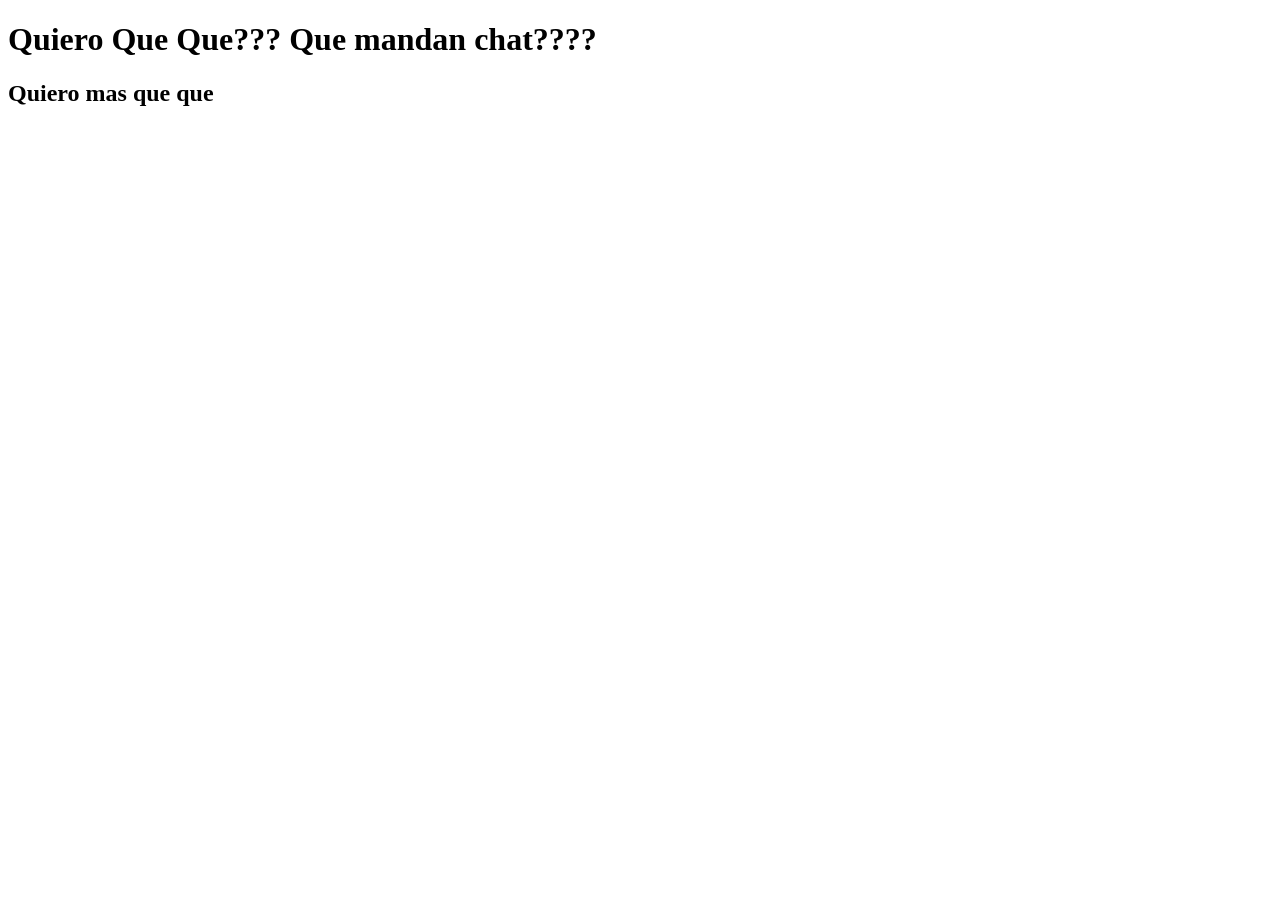
==== index.html @ e0a9116c "feat: crear index.html" ====
<!DOCTYPE html>
<html lang="en">
<head>
    <meta charset="UTF-8">
    <meta name="viewport" content="width=>, initial-scale=1.0">
    <title> Aguttiiin tu puta madre </title>
</head>
<body>
    <h1> Quiero Que Que??? Que mandan chat???? </h1>
    <h2> Quiero mas que que </h2>
</body>
</html>
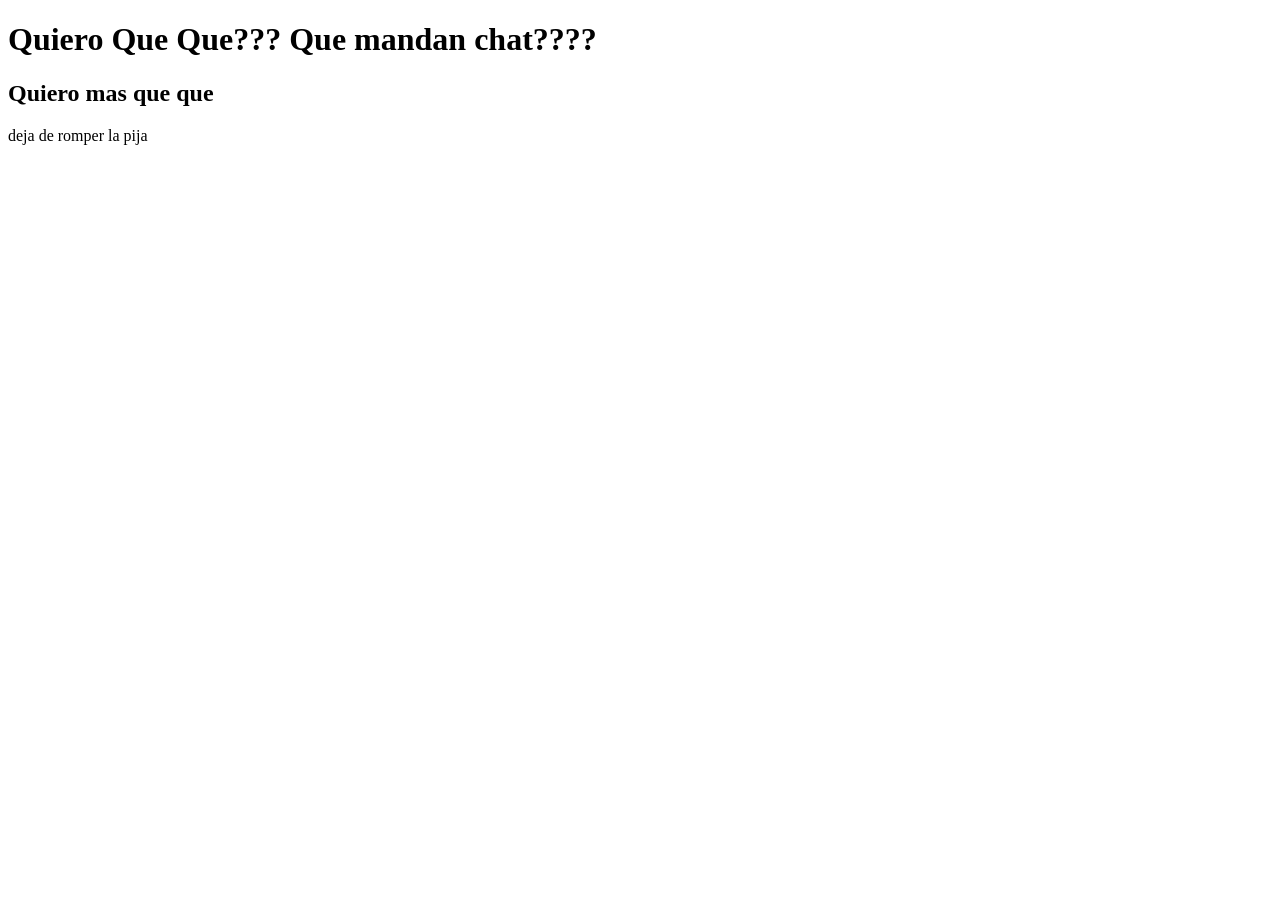
==== commit 1762729c: "feat: abrazo grande equipo" ====
--- a/index.html
+++ b/index.html
@@ -8,5 +8,6 @@
 <body>
     <h1> Quiero Que Que??? Que mandan chat???? </h1>
     <h2> Quiero mas que que </h2>
+    <p> deja de romper la pija </p>
 </body>
 </html>
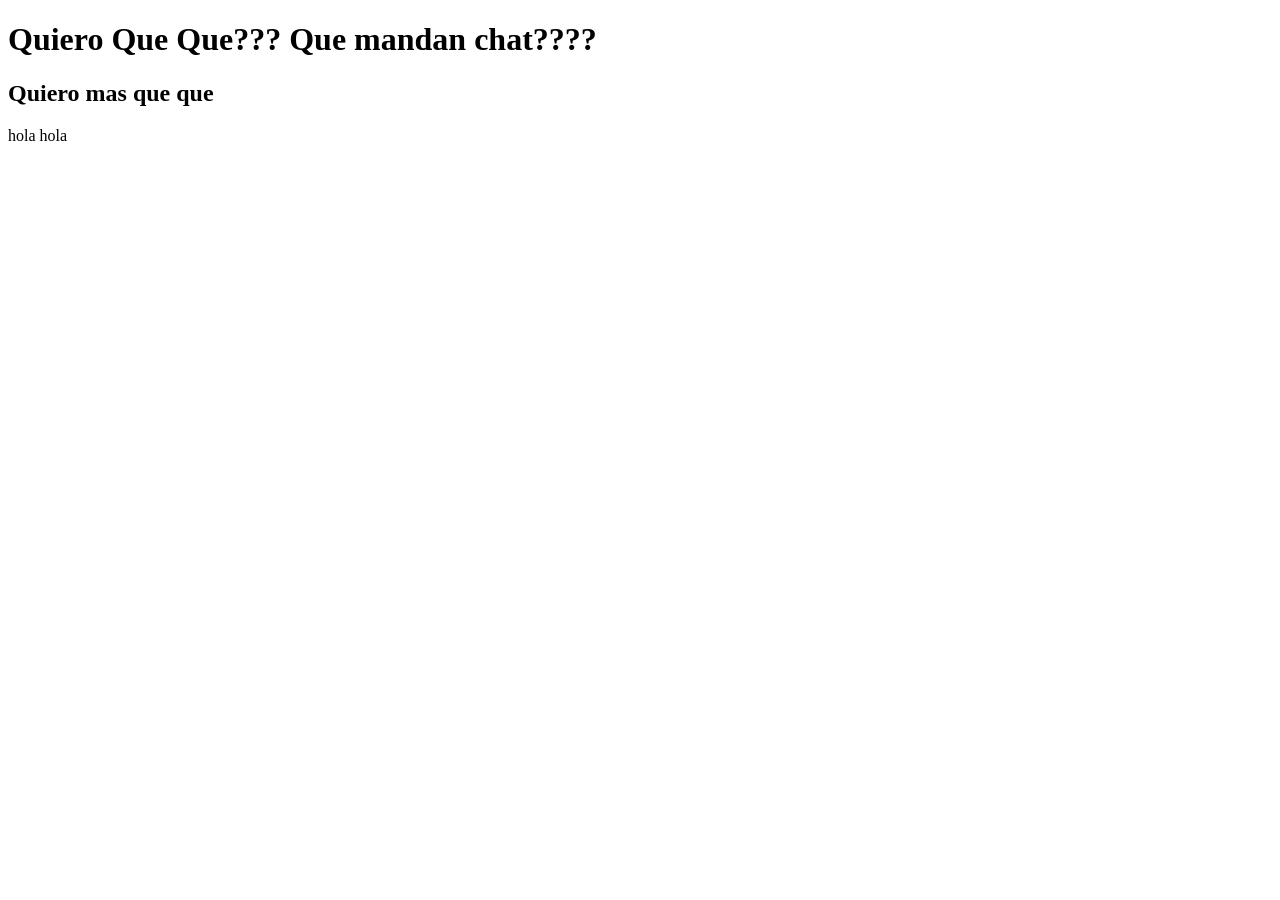
==== commit 80d15a86: "pruebas" ====
--- a/index.html
+++ b/index.html
@@ -8,6 +8,6 @@
 <body>
     <h1> Quiero Que Que??? Que mandan chat???? </h1>
     <h2> Quiero mas que que </h2>
-    <p> deja de romper la pija </p>
+    <p> hola hola </p>
 </body>
 </html>
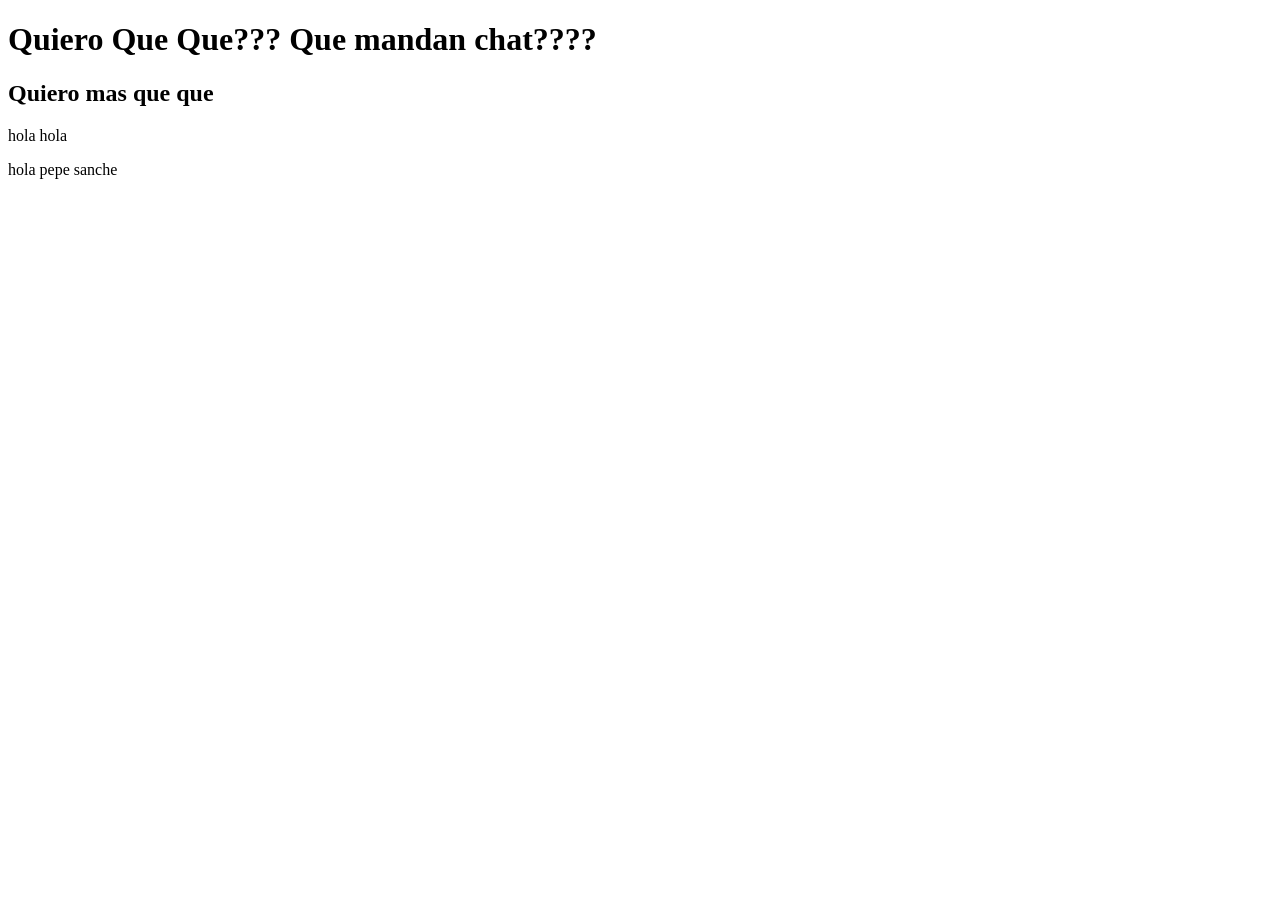
==== commit d4f2f114: "Mas holas" ====
--- a/index.html
+++ b/index.html
@@ -9,5 +9,6 @@
     <h1> Quiero Que Que??? Que mandan chat???? </h1>
     <h2> Quiero mas que que </h2>
     <p> hola hola </p>
+    <p> hola pepe sanche</p>
 </body>
 </html>
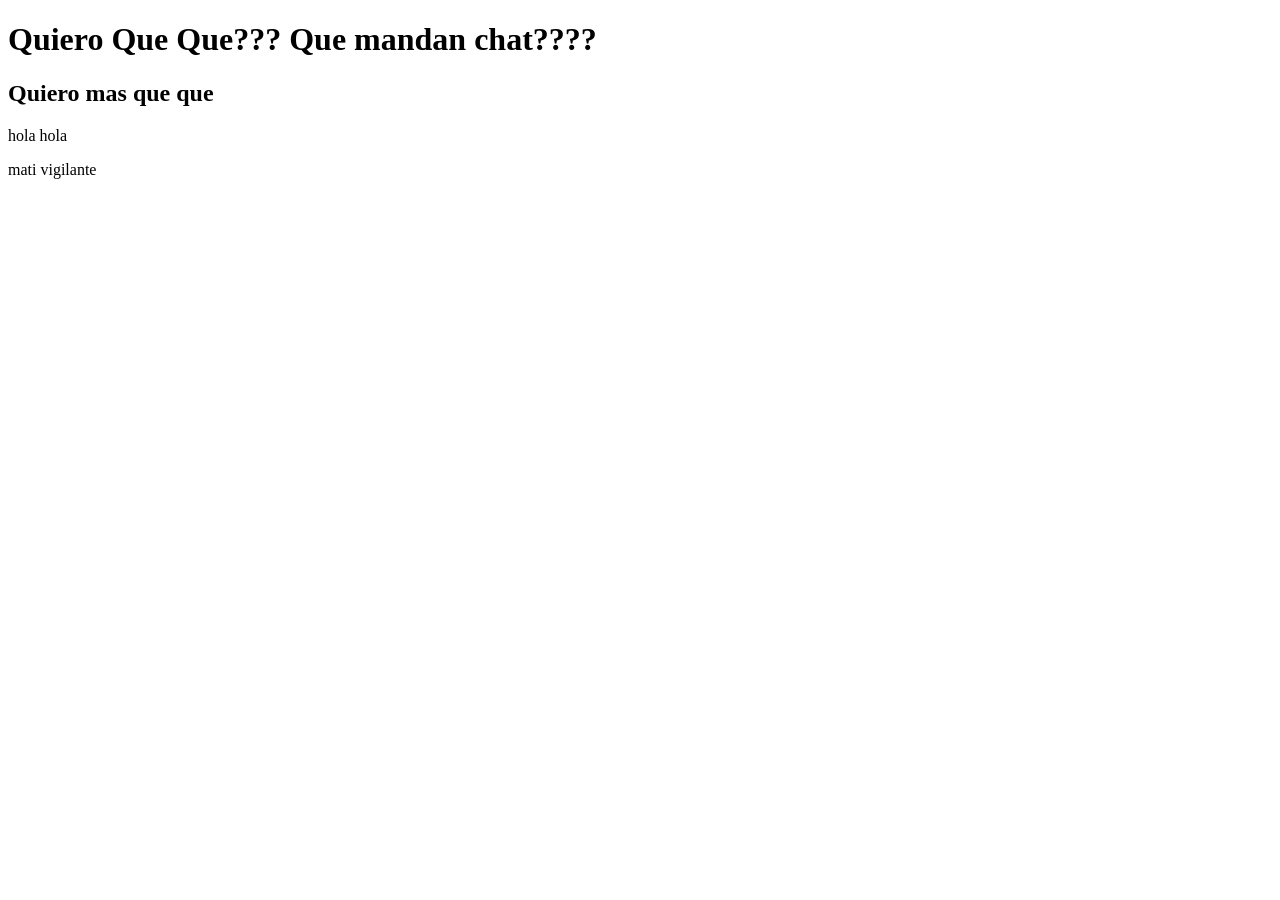
==== commit ecccc391: "describo a mati" ====
--- a/index.html
+++ b/index.html
@@ -9,6 +9,6 @@
     <h1> Quiero Que Que??? Que mandan chat???? </h1>
     <h2> Quiero mas que que </h2>
     <p> hola hola </p>
-    <p> hola pepe sanche</p>
+    <p> mati vigilante</p>
 </body>
 </html>
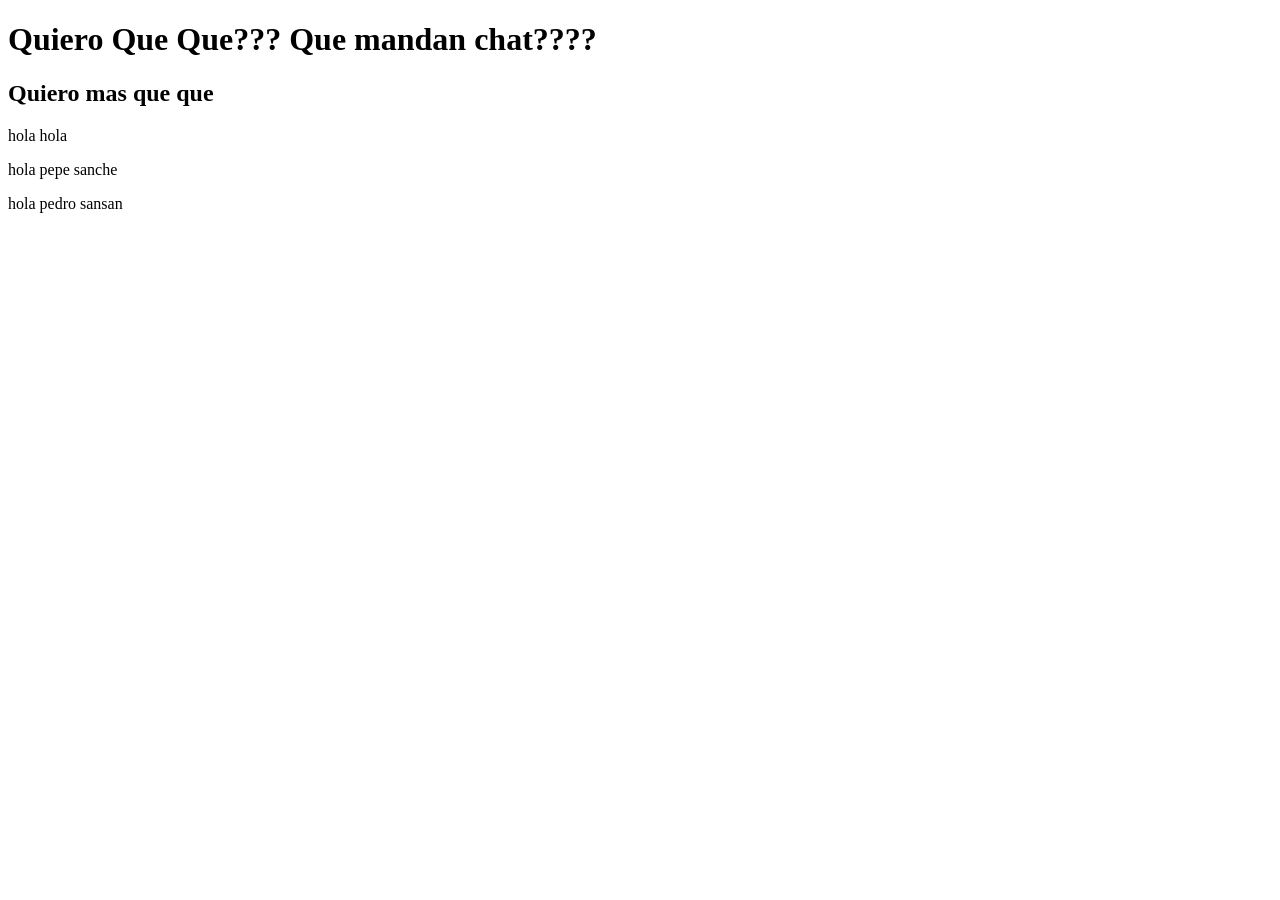
==== commit 26f09479: "describo a mati" ====
--- a/index.html
+++ b/index.html
@@ -9,6 +9,7 @@
     <h1> Quiero Que Que??? Que mandan chat???? </h1>
     <h2> Quiero mas que que </h2>
     <p> hola hola </p>
-    <p> mati vigilante</p>
+    <p> hola pepe sanche</p>
+    <p>hola pedro sansan</p>
 </body>
 </html>
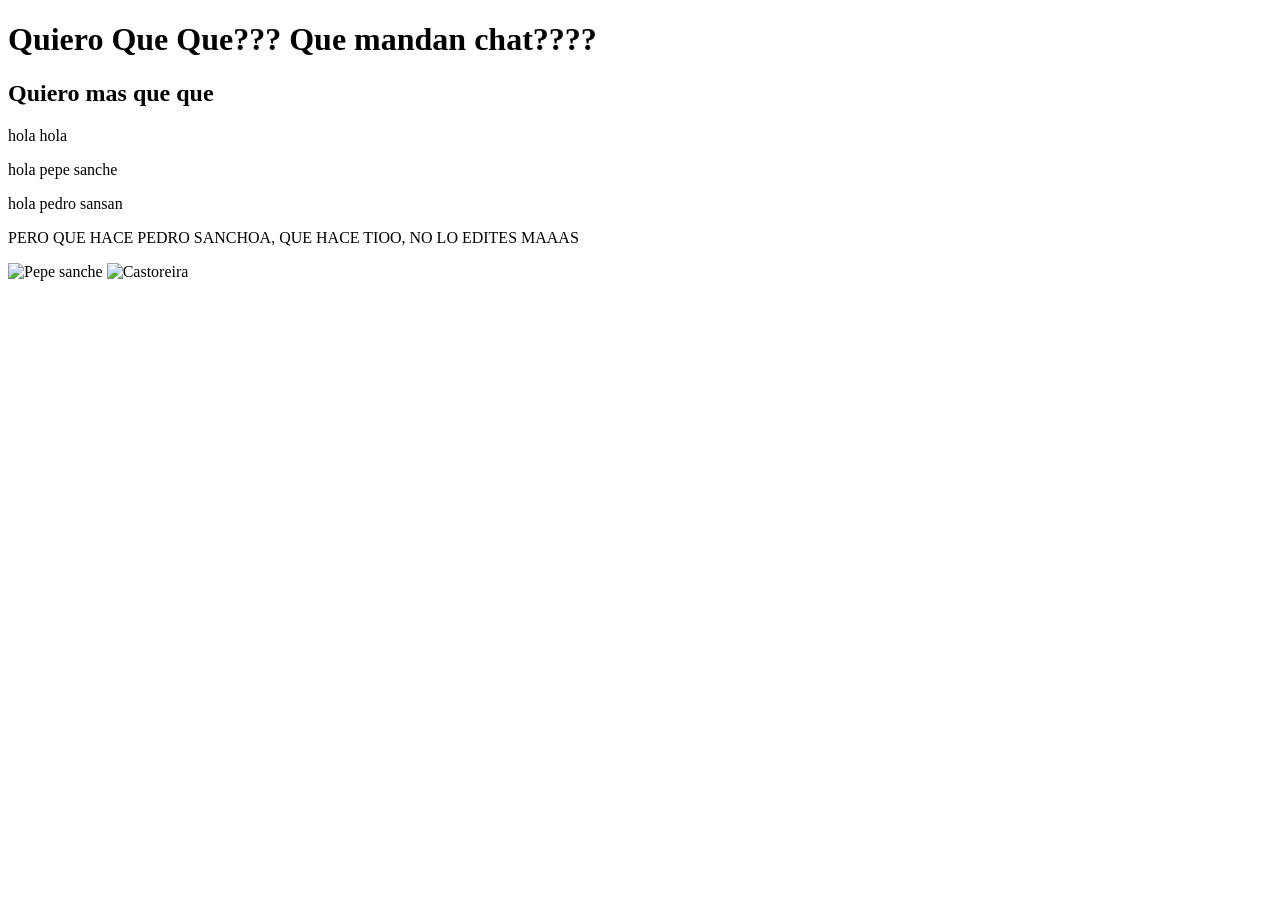
==== commit 7d7ae324: "Estos son nuestros idolos" ====
--- a/index.html
+++ b/index.html
@@ -11,5 +11,8 @@
     <p> hola hola </p>
     <p> hola pepe sanche</p>
     <p>hola pedro sansan</p>
+    <p> PERO QUE HACE PEDRO SANCHOA, QUE HACE TIOO, NO LO EDITES MAAAS</p>
+    <img src="https://www1.folha.uol.com.br/mundo/2024/04/premie-da-espanha-sugere-deixar-cargo-em-meio-a-investigacao-contra-esposa.shtml" alt="Pepe sanche">
+    <img src="https://www.youtube.com/@Peereira7/posts" alt="Castoreira">
 </body>
-</html>
+</html>
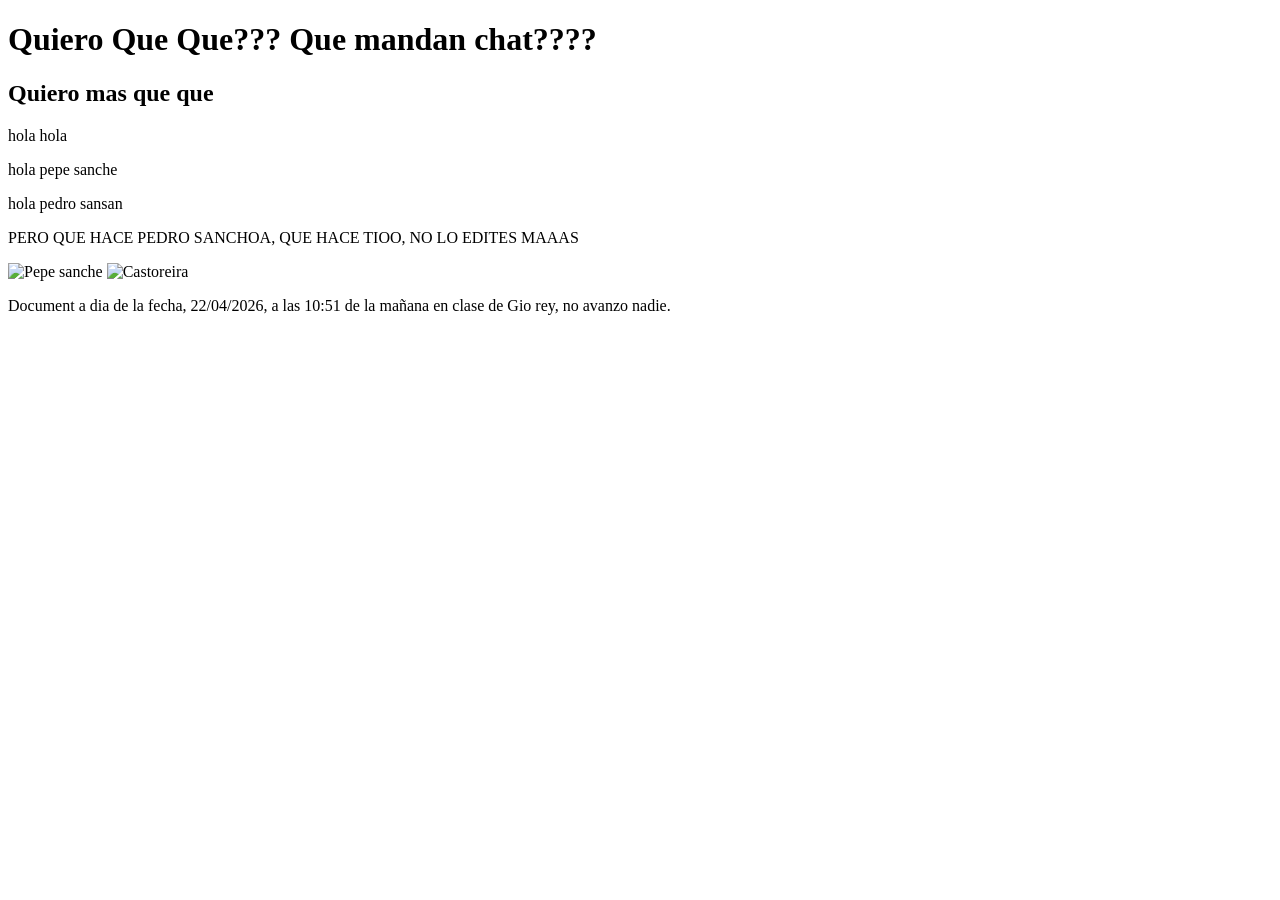
==== commit 131ac578: "Hagan algo neneeee" ====
--- a/index.html
+++ b/index.html
@@ -14,5 +14,6 @@
     <p> PERO QUE HACE PEDRO SANCHOA, QUE HACE TIOO, NO LO EDITES MAAAS</p>
     <img src="https://www1.folha.uol.com.br/mundo/2024/04/premie-da-espanha-sugere-deixar-cargo-em-meio-a-investigacao-contra-esposa.shtml" alt="Pepe sanche">
     <img src="https://www.youtube.com/@Peereira7/posts" alt="Castoreira">
+    <p>Document a dia de la fecha, 22/04/2026, a las 10:51 de la mañana en clase de Gio rey, no avanzo nadie.</p>
 </body>
 </html>
